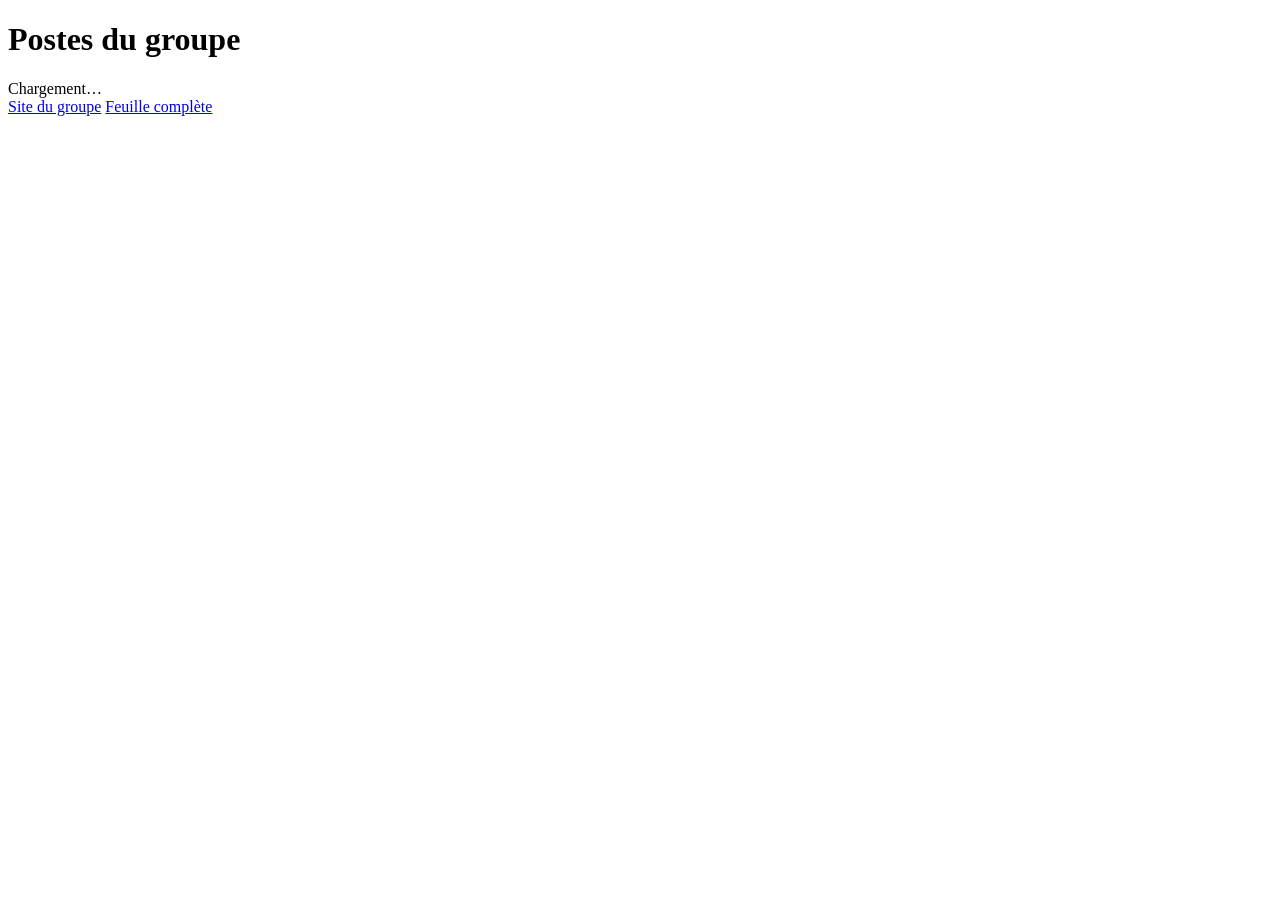
==== public/index.html @ 7f86c136 "Add Zoom panel page listing the group's postes Static site for Cloudflare Pages (output dir: public)" ====
<!doctype html>
<html lang="fr">
<head>
  <meta charset="utf-8">
  <meta name="viewport" content="width=device-width, initial-scale=1">
  <title>ASBot — Postes du groupe</title>
  <link rel="stylesheet" href="/style.css">
  <script src="https://appssdk.zoom.us/sdk.js"></script>
  <script src="/app.js" defer></script>
</head>
<body>
  <main>
    <header>
      <h1>Postes du groupe</h1>
      <p id="today" class="muted"></p>
    </header>

    <p id="me" class="me-banner" hidden></p>
    <button id="invite" class="btn" hidden>Ouvrir pour tout le monde</button>

    <div id="status" class="muted">Chargement…</div>
    <div class="table-wrap"><table id="postes" hidden></table></div>

    <footer>
      <a id="site" class="btn link" href="https://sites.google.com/jgwill.com/serviteur/accueil" target="_blank" rel="noopener">Site du groupe</a>
      <a id="sheet" class="btn link" href="https://docs.google.com/spreadsheets/d/e/2PACX-1vRnl8-YerEduI_wn45FLg36yEr2_na23Hrlk-txjYKuz5DxABxZcnuKxsNiqYNcMv3ulGEPveEKiAtP/pubhtml?gid=665461249&amp;single=true" target="_blank" rel="noopener">Feuille complète</a>
    </footer>
  </main>
</body>
</html>
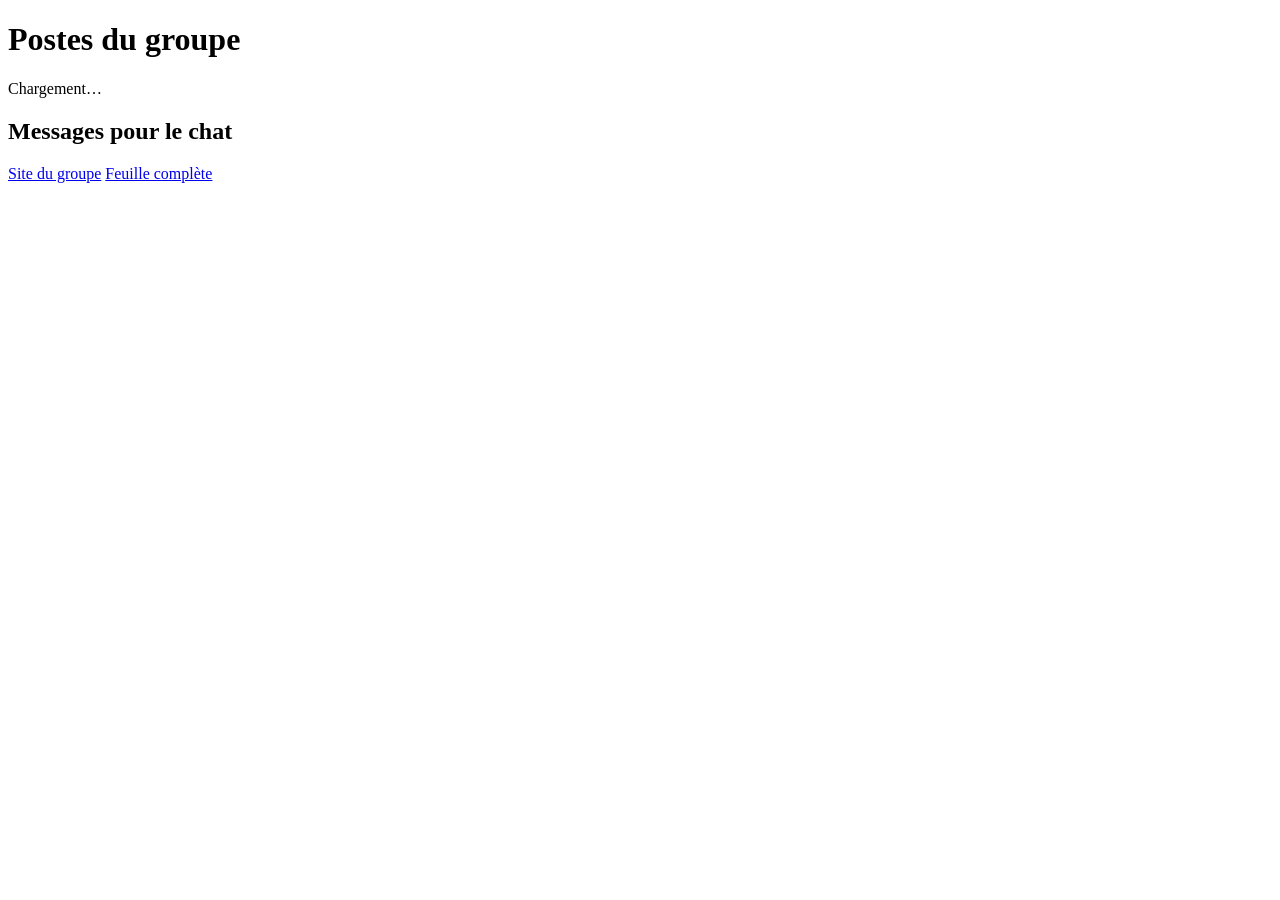
==== commit 1dce646f: "Add buttons that post the group's messages to the meeting chat public/messages.json holds the four t" ====
--- a/public/index.html
+++ b/public/index.html
@@ -21,6 +21,12 @@
     <div id="status" class="muted">Chargement…</div>
     <div class="table-wrap"><table id="postes" hidden></table></div>
 
+    <section class="chat">
+      <h2>Messages pour le chat</h2>
+      <p id="sent" class="muted" role="status"></p>
+      <div id="messages"></div>
+    </section>
+
     <footer>
       <a id="site" class="btn link" href="https://sites.google.com/jgwill.com/serviteur/accueil" target="_blank" rel="noopener">Site du groupe</a>
       <a id="sheet" class="btn link" href="https://docs.google.com/spreadsheets/d/e/2PACX-1vRnl8-YerEduI_wn45FLg36yEr2_na23Hrlk-txjYKuz5DxABxZcnuKxsNiqYNcMv3ulGEPveEKiAtP/pubhtml?gid=665461249&amp;single=true" target="_blank" rel="noopener">Feuille complète</a>
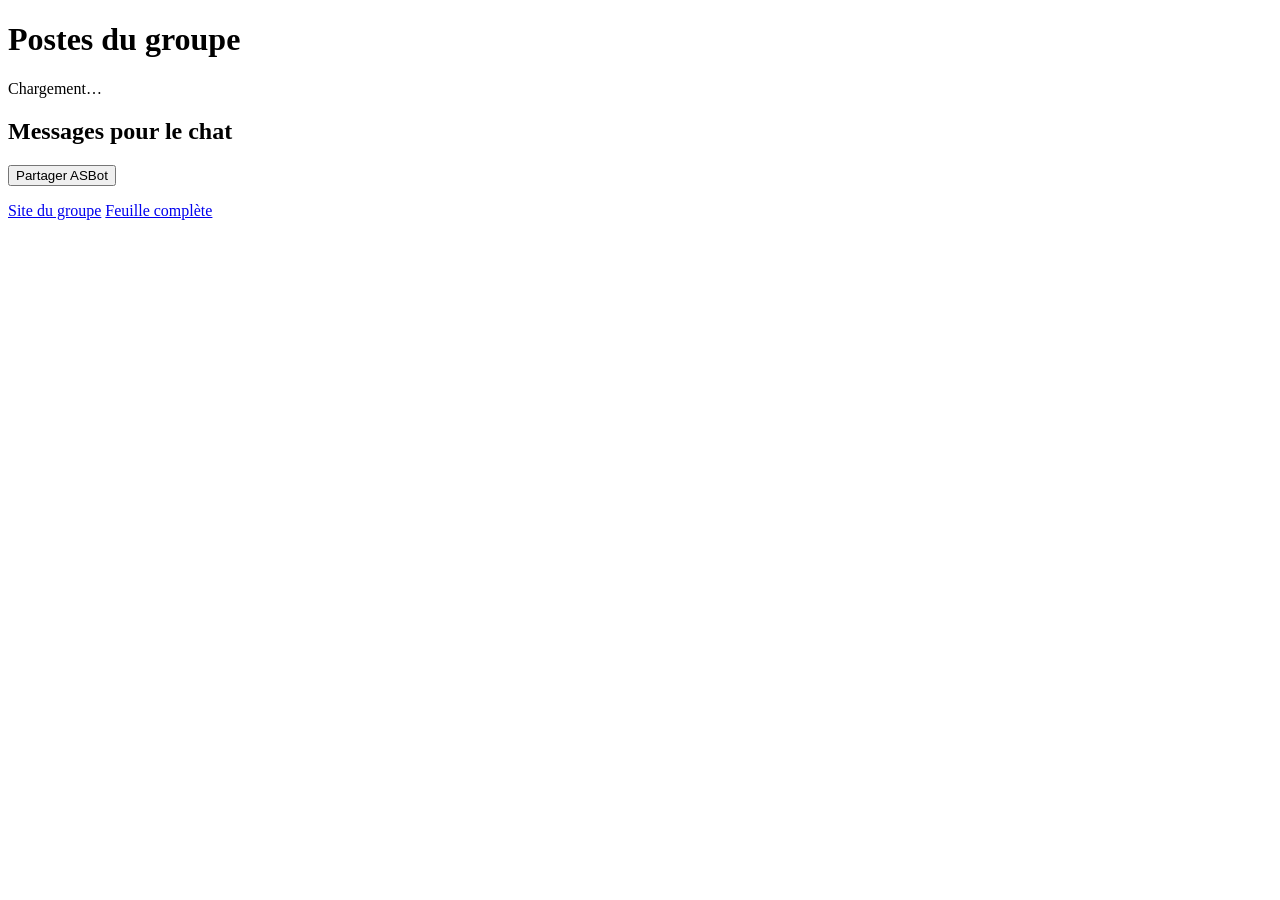
==== commit 627a72ef: "Add a "Partager ASBot" button any member can use In a meeting it asks Zoom to invite every participa" ====
--- a/public/index.html
+++ b/public/index.html
@@ -25,6 +25,10 @@
       <h2>Messages pour le chat</h2>
       <p id="sent" class="muted" role="status"></p>
       <div id="messages"></div>
+      <div class="msg">
+        <button id="share" class="btn" type="button">Partager ASBot</button>
+        <p id="share-text" class="preview"></p>
+      </div>
     </section>
 
     <footer>
